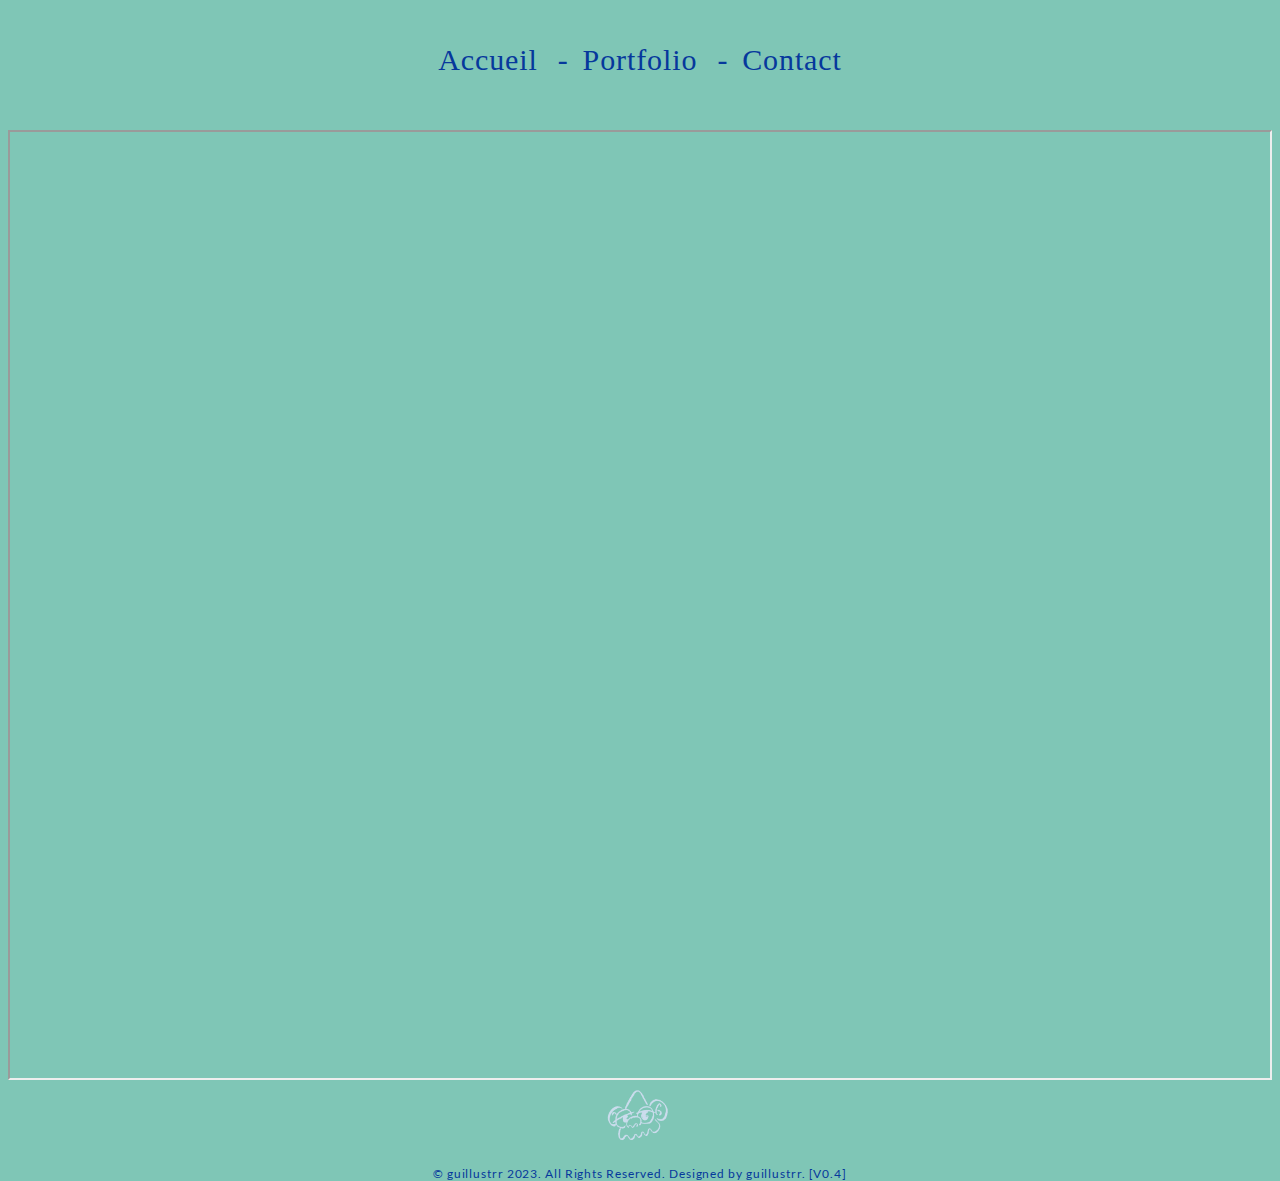
==== cv.html @ a7a3a3d7 "ajout la visu du CV" ====
<!DOCTYPE html>
<html lang="en">
<head>
    <meta charset="UTF-8">
    <meta name="viewport" content="width=device-width, initial-scale=1.0">
    <title>CV</title>

    <link rel="stylesheet" href="./css/ga_style.css">
</head>

<body>
    <!-- Header -->
		<header id="ga_header" role="banner">

			<!--BURGER -->
			<div id="menu">
				<div id="menu-bar" onclick="menuOnClick()">
				  <div id="bar1" class="bar"></div>
				  <div id="bar2" class="bar"></div>
				  <div id="bar3" class="bar"></div>
				</div>
				<nav class="nav" id="nav">
				  <ul>
					<li><a href="index.html">Accueil</a></li>
					<li><a href="#">Portfolio</a></li>
					<li><a href="#">Contact</a></li>
				  </ul>
				</nav> 
			  </div>
			  
			  <div class="menu-bg" id="menu-bg"></div>
			<!--BURGER-->
	
			
		</header>
		<!-- Header -->
		<main>
        <!-- Visionneuse PDF -->
			<div class="ga_pdf">
				<!--<iframe src="../images/cv_gazario2.pdf" width="80%" height="70%"> </iframe>-->
				<iframe src="./images/cv_gazario2.pdf" width="100%" height="950px"> </iframe>
			</div>
    	<!-- Visionneuse PDF -->
		</main>


    		<!-- Footer -->
		<footer>
			<div class="justify-content-center align-items-center">
				<div class="d-flex justify-content-center align-items-center">
					<img src="images/guillustrrFrost.png" alt="Image" class="ga_logo text-center">
				</div>
					<p class="ga_copyright text-center">&copy; guillustrr 2023. All Rights Reserved. Designed by guillustrr. [V0.4]</p>
			</div>
		</footer>
		<!-- Footer -->

		<!-- SCRIPT BURGER MENU -->
		<script src="js/ga_burger.js"></script>
</body>




</html>
---- css/ga_style.css ----
@font-face {

    font-family: 'Lato';
    src: url("../fonts/Lato/Lato-Regular.ttf") format("truetype");
    font-weight: regular;

  }

  @font-face {
    font-family: 'UnicaOne';
    src: url("../fonts/Unica_One/UnicaOne-Regular.ttf") format("truetype");
  
  }

  @font-face {
    font-family: 'orkney';
    src: url("../fonts/orkney/orkney-bold.otf") format("opentype");
    font-weight: bold;
  }

  :root{

/*-------COULEURS----------------------*/

 
    --ga_headerBackground:#7fc6b6ff;
    --ga_headerFont:rgb(6, 56, 156);
    /*--ga_headerFont:#31647bff;*/
    
    --ga_bodyBackground:#7fc6b6ff;
    --ga_bodyFont:#2c93bc;
    --ga_titleAndButtons:#00eebb;

    --ga_firstFrost: #CBDCED;
    --ga_nightBlue:#0b253c;
    --ga_racingBlue:#2c93bc;
    --ga_greensh: #00eebb;
    --ga_purpleBoss:#a859ca;
    --ga-bloulouh : #22afd2;

  }

  /*--------------GENERAL------------------------*/

  html {
   height: 95%;
  }

  body {
    font-family: "Lato";
    font-size: 18px;
    /*line-height: 26px; *//*interligne*/
    color: var(--ga_bodyFont);
    font-weight: 500;
    letter-spacing: .05em; /*espace horizontale entre les lettres*/
    /*background-image: url('../images/BCK3.png');
    background-size: cover;
    background-position: center;*/
    background-color:var(--ga_bodyBackground);

    min-height: 100%;
    padding-bottom:80px; /* Hauteur du pied de page */
    position: relative;
  
  }


  footer {
    text-align: center;
    color: var(--ga_blou);
    position:absolute;

    bottom:0;  /* on le colle en bas */
    width:100%;
    height:80px;   /* Hauteur du pied de page */
  }

  * {
    -moz-box-sizing: border-box; box-sizing: border-box;
    /*Appliquée à l'ensemble des éléments, box-sizing va limiter la hauteur de <body> à 100%.*/
  }

  .container{
    width: 1080px;
    margin-left: auto;
    margin-right: auto;
  }

  a:hover, a:active, a:focus {
    outline: none;
    text-decoration: none;
  }




 /*-----------------------NAV-&-BURGER--------------------------*/
 li {
  display: inline-block;
}

#nav {
  justify-content: center;
}

.nav ul {
  padding: 0 22px;
}

.nav li {
  list-style: none;
  padding: 12px 5px;
}

.nav li a {
  color: var(--ga_headerFont);
  font-size: 30px;
  text-decoration: none;
  font-family: "UnicaOne";
}

.nav li a:hover {
  font-weight: bold;
}

.nav li:not(:last-child):after {
  content: "-";
  font-family: "UnicaOne";
  font-size: 30px;
  display: inline-block;
  margin-left: 20px;
  color: var(--ga_headerFont);
}

#encours a 
	{
    font-weight: bold;
    /*border-bottom: 2px solid var(--ga_bleuProfond);*/
	} 

    /*---mobile---BURGER----*/

 @media screen and (max-width: 768px) {
 #menu {
  z-index: 2;
}

li {
  display:block;
}

.nav li:not(:last-child):after {
  display: none;
}

#menu-bar {
  width: 45px;
  height: 40px;
  margin: 30px 0 20px 20px;
  cursor: pointer;
}

.bar {
  height: 5px;
  width: 100%;
  background-color: var(--ga_greensh);
  display: block;
  border-radius: 5px;
  transition: 0.3s ease;
}

#bar1 {
  transform: translateY(-4px);
}

#bar3 {
  transform: translateY(4px);
}

.nav {
  transition: 0.3s ease;
  display: none;
}

.nav ul {
  padding: 0 22px;
}

.nav li {
  list-style: none;
  padding: 12px 0;
}

.nav li a {
  color: white;
  font-size: 30px;
  text-decoration: none;
}

.nav li a:hover {
  font-weight: bold;
}

.menu-bg, #menu {
  top: 0;
  left: 1em;
  position: absolute;
}

.menu-bg {
  z-index: 1;
  width: 0;
  height: 0;
  margin: 30px 0 20px 20px;
  background: radial-gradient(circle, var(--ga_purpleBoss), var(--ga_purpleBoss));
  border-radius: 50%;
  transition: 0.3s ease;
}

.change {
  display: block;
}

.change .bar {
  background-color: white;
}

.change #bar1 {
  transform: translateY(4px) rotateZ(-45deg);
}

.change #bar2 {
  opacity: 0;
}

.change #bar3 {
  transform: translateY(-6px) rotateZ(45deg);
}

.change-bg {
  width: 520px;
  height: 460px;
  transform: translate(-60%,-30%);
}
}


  /*----------------------WEBKIT---------------------------*/
  
  ::-webkit-selection {
    color: var(--ga_white);
    background: #EDFFEB;
  }
  
  ::-moz-selection {
    color: var(--ga_white);
    background: var(--ga_greenLight);
  }
  
  ::selection {
    /*si selection d'une partie du texte sur la page*/
    color: var(--ga_white);
    background: var(--ga_greenLight);
  }
  
  a {
    -webkit-transition: all 0.5s ease;
    -moz-transition: all 0.5s ease;
    -ms-transition: all 0.5s ease;
    -o-transition: all 0.5s ease;
    transition: all 0.5s ease;
    text-decoration: none;
  }


/*----------------------SPACERS-&-LINES---------------------------*/

  .ga_spacer {
    clear: both;
    position: relative;
    border: none;
    padding: 0;
    margin: 0;
  }
  
  .ga_spacer_xlg {
    height: 150px;
  }
  @media screen and (max-width: 768px) {
    .ga_spacer_xlg {
      height: 80px;
    }
  }
  
  .ga_spacer_lg {
    height: 100px;
  }
  @media screen and (max-width: 768px) {
    .ga_spacer_lg {
      height: 70px;
    }
  }
  
  .ga_spacer_md {
    height: 80px;
  }
  @media screen and (max-width: 768px) {
    .ga_spacer_md {
      height: 50px;
    }
  }

  .ga_spacer_sm {
    height: 50px;
  }
  @media screen and (max-width: 768px) {
    .ga_spacer_sm {
      height: 20px;
    }
  }
  
  .ga_spacer_xs {
    height: 30px;
  }
  @media screen and (max-width: 768px) {
    .ga_spacer_xs {
      height: 20px;
    }
  }
  
  .ga_spacer_xxs {
    height: 30px;
  }

  .ga_spacer_xxs {
    height: 30px;
  }

  #ga_line {
  border-top: 5px solid;
  border-color: var(--ga_rougeCorail);
  width : 40%;
  margin-left: auto;
  margin-right: auto;
  }
  
  
/*---------------HEADER---------------------------------------*/

#ga_header {
  text-align: center;
  display: block;
  padding: 5px 0;
  float: left;
  margin-bottom: 1em;
  width: 100%;
  background-color: var(--ga_headerBackground);
}
@media screen and (max-width: 768px) {
  #ga_header #ga_main_nav {
    display: none;
  }

  #ga_header {
    padding-bottom: 50px;
  }
}

h1 {
  font-family: 'orkney';
  font-weight: bolder !important;
  /*color: #CBDCED;*/
  color: white;
  font-size: 50px;
  line-height: 1em;
  margin-bottom: 0.5em;
  margin-top: 0.5em;
  position: relative;
  padding-bottom: 30px;
}
@media screen and (max-width: 768px) {
  h1 {
  font-size: 30px;
  line-height: 1.5em;
  margin-top: 1.5em;
  margin-bottom: 0.5em;
  padding-left: 0.5em;
  padding-right: 0.5em;
  }
}

/*--------------SECTION-PRESENTATION-------------------------*/

  .ga_half {
    width: 100%;
    background: var(--ga_background);
  }

  #ga_img_id{
    /*width: 300px ;*/
    max-width: 100%;
    margin: 0;
  }

   .ga_section_title .ga_title,
   .ga_page_title .ga_title {
     font-family: "UnicaOne";
     /* police Unica One pour les titres*/
     text-transform: uppercase;
     /*border-bottom: 2px solid #2e2e2e;*/
     font-size: 30px;
     line-height: 40px;
     display: inline-block;
     color: var(--ga_titleAndButtons);
   }

   .ga_btn_other_option {
    float: left;
    margin-right: 10px;
    font-weight: bold;
    background-color: #00eebb;
    color: var(--ga_bodyBackground);
    border-radius: 5px;
    padding-left: 1em;
    padding-right: 1em;
    -webkit-transition: all 0.5s ease;
    -moz-transition: all 0.5s ease;
    -ms-transition: all 0.5s ease;
    -o-transition: all 0.5s ease;
    transition: all 0.5s ease;
  }

  .ga_btn_other_option:hover{
    background-color: var(--ga_racingBlue);
    color: var(--ga_nightBlue);
  }


  /*---------------SECTION CV-----------------*/

  .ga_pdf{
    display: flex;
    justify-content: center;
    width: 100%;
    height: auto;
    margin-left: auto;
    margin-right: auto;

  }

  /*---------------FOOTER----------------*/



  .ga_copyright {
    font-size: 12px;
    color: var(--ga_headerFont);
    margin-bottom: 0;
  }

  .ga_logo{
    max-width: auto;
    height: 70px;
  }
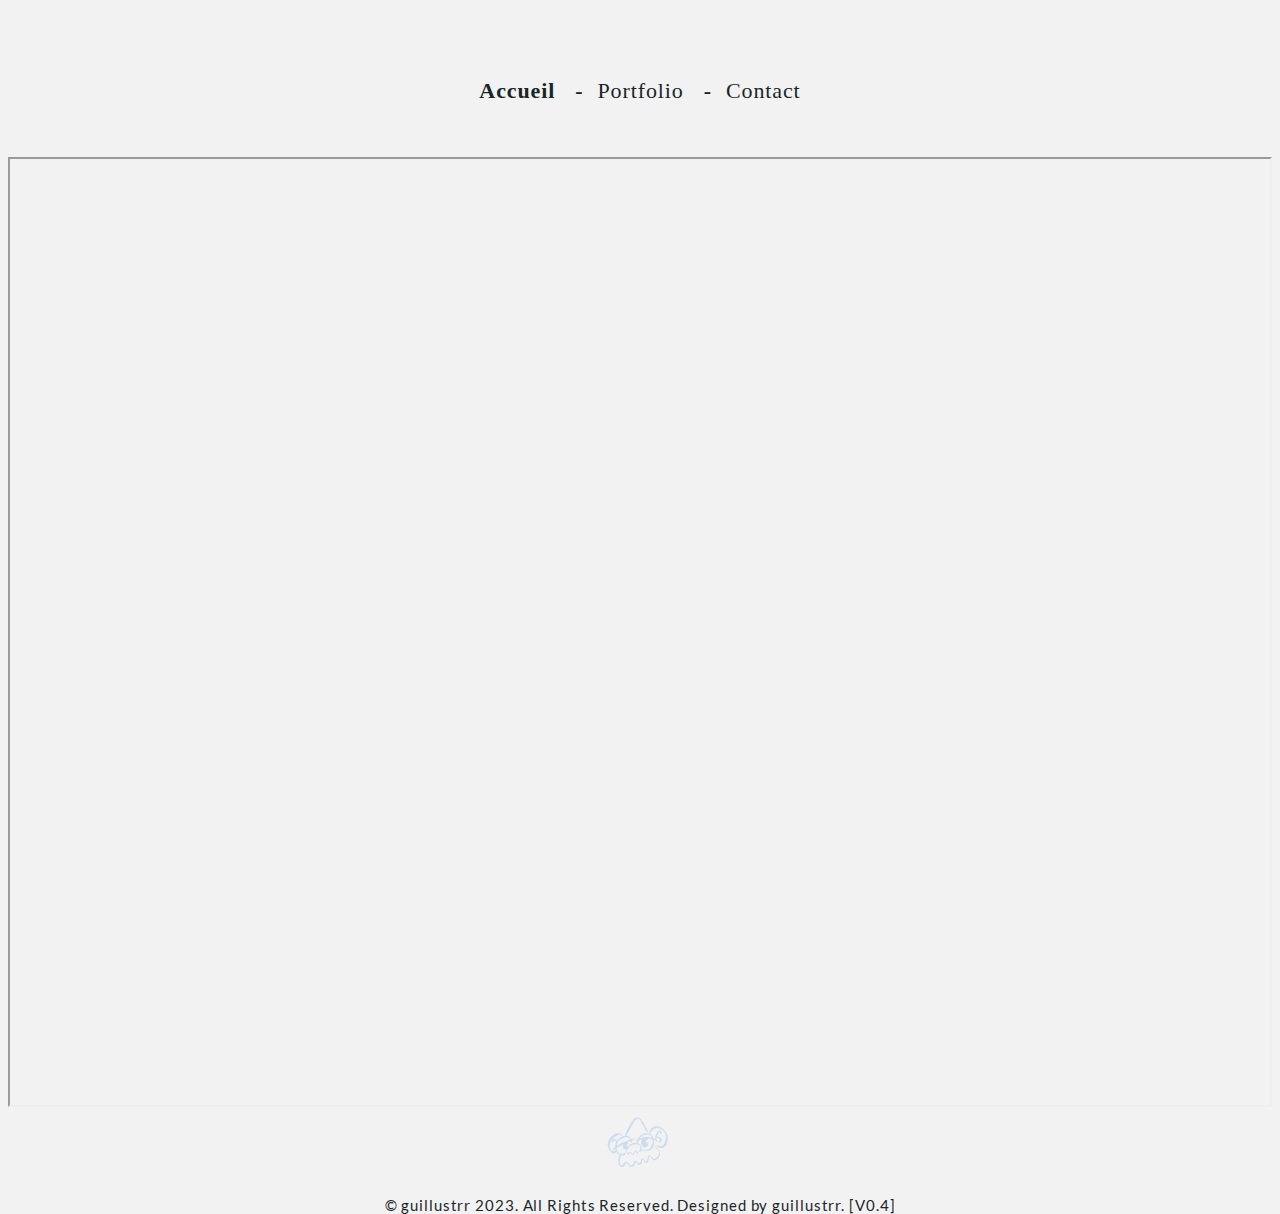
==== commit deb77471: "dd" ====
--- a/cv.html
+++ b/cv.html
@@ -8,9 +8,9 @@
     <link rel="stylesheet" href="./css/ga_style.css">
 </head>
 
-<body>
-    <!-- Header -->
-		<header id="ga_header" role="banner">
+<body >
+   <!-- Header -->
+		<header class="container" id="ga_header" role="banner">
 
 			<!--BURGER -->
 			<div id="menu">
@@ -21,7 +21,7 @@
 				</div>
 				<nav class="nav" id="nav">
 				  <ul>
-					<li><a href="index.html">Accueil</a></li>
+					<li id="encours"><a href="index.html">Accueil</a></li>
 					<li><a href="#">Portfolio</a></li>
 					<li><a href="#">Contact</a></li>
 				  </ul>
--- a/css/ga_style.css
+++ b/css/ga_style.css
@@ -18,45 +18,103 @@
     font-weight: bold;
   }
 
+  @font-face {
+    font-family: 'Finland';
+    src: url("../fonts/finland_rounded/Finland\ Rounded\ Thin.ttf") format("truetype");
+    font-weight: regular;
+  }
+
+  @font-face {
+    font-family: 'Tulpen';
+    src: url("../fonts/tulpen-one/TulpenOne-Regular.ttf") format("truetype");
+    font-weight: regular;
+  }
+
+  @font-face {
+    font-family: 'mona_shark';
+    src: url("../fonts/helgoland/Helgoland.otf") format("opentype");
+    font-weight: regular;
+  }
+
+
+
   :root{
 
 /*-------COULEURS----------------------*/
 
  
-    --ga_headerBackground:#7fc6b6ff;
-    --ga_headerFont:rgb(6, 56, 156);
+    --ga_headerBackground:#f2f2f2ff;
+    --ga_headerFont:#040577ff;
     /*--ga_headerFont:#31647bff;*/
     
-    --ga_bodyBackground:#7fc6b6ff;
-    --ga_bodyFont:#2c93bc;
-    --ga_titleAndButtons:#00eebb;
+    --ga_bodyBackground:#f2f2f2ff;
+    --ga_bodyFont:#040577ff;
+    --ga_titleAndButtons:#040577ff;
 
     --ga_firstFrost: #CBDCED;
     --ga_nightBlue:#0b253c;
-    --ga_racingBlue:#2c93bc;
+
     --ga_greensh: #00eebb;
-    --ga_purpleBoss:#a859ca;
+    --ga_purpleBoss:#013328;
     --ga-bloulouh : #22afd2;
 
+    --ga_forestIci : #013328;
+    --ga_bloulagoune : #191718;
+
+    --ga_neige: #dfebe9ff;
+    /*--ga_bleuClair : #5f98b5ff; */
+    --ga_bleuVert:rgb(65, 103, 112);
+    --ga_bleuMarine : #262d47ff;
+    --ga_vert : #70bd85ff;
+    --ga_jaune : #bbc48bff;
+
+
+    /***************************/
+    --ga_blou:		  #1d388fff;
+    --ga_blouDip:		#040577ff;
+    --ga_griin:		  #0b83a9ff;
+    --ga_griinDip:	#035b83ff;
+    --ga_gri:	    	#f2f2f2ff;
+    --ga_griDip:		#ecececff;
+    --ga_almostBack:#0d0d0dff;
+
+    --ga_fedBlue:   #140d4f;
+
+    /**PALETTE GUILLUSTRR*************************/
+    --ga_dark:       #182628;
+    --ga_almostWhite:#F2F2F2;
+    --ga_bleu:       #164450;
+
+
+
+    --ga_fedBlue:   #140d4f;
+    --ga_bleuVert:rgb(65, 103, 112);
+    --ga_bleucccc:rgb(9, 114, 138);
+    --ga_aquoi:      #ddb92a;
+    --ga_vertClair:  #57BA98;
+    --ga_sapin:      #00da6d;
+
+
+
   }
 
   /*--------------GENERAL------------------------*/
 
   html {
-   height: 95%;
+   height: 100%;
+
   }
 
   body {
+    height: 100%;
     font-family: "Lato";
     font-size: 18px;
     /*line-height: 26px; *//*interligne*/
-    color: var(--ga_bodyFont);
+    color: var(--ga_dark);
     font-weight: 500;
     letter-spacing: .05em; /*espace horizontale entre les lettres*/
-    /*background-image: url('../images/BCK3.png');
-    background-size: cover;
-    background-position: center;*/
-    background-color:var(--ga_bodyBackground);
+    background-color: var(--ga_almostWhite);
+
 
     min-height: 100%;
     padding-bottom:80px; /* Hauteur du pied de page */
@@ -68,7 +126,7 @@
   footer {
     text-align: center;
     color: var(--ga_blou);
-    position:absolute;
+    /* position:absolute; */
 
     bottom:0;  /* on le colle en bas */
     width:100%;
@@ -86,9 +144,16 @@
     margin-right: auto;
   }
 
+  @media screen and (max-width: 768px) {
+    .container{
+      width: 100%;
+    }
+  }
+
   a:hover, a:active, a:focus {
     outline: none;
     text-decoration: none;
+
   }
 
 
@@ -100,7 +165,11 @@
 }
 
 #nav {
-  justify-content: center;
+  justify-content: right;
+}
+
+.nav {
+  padding-top: 35px;
 }
 
 .nav ul {
@@ -113,8 +182,9 @@
 }
 
 .nav li a {
-  color: var(--ga_headerFont);
-  font-size: 30px;
+  color: var(--ga_dark);
+  font-size: 22px;
+
   text-decoration: none;
   font-family: "UnicaOne";
 }
@@ -126,16 +196,17 @@
 .nav li:not(:last-child):after {
   content: "-";
   font-family: "UnicaOne";
-  font-size: 30px;
+  font-size: 22px;
+  font-weight: bold;
   display: inline-block;
   margin-left: 20px;
-  color: var(--ga_headerFont);
+  color: var(--ga_dark);
 }
 
 #encours a 
 	{
     font-weight: bold;
-    /*border-bottom: 2px solid var(--ga_bleuProfond);*/
+    /*border-bottom: 5px solid var(--ga_headerFont);*/
 	} 
 
     /*---mobile---BURGER----*/
@@ -163,7 +234,7 @@
 .bar {
   height: 5px;
   width: 100%;
-  background-color: var(--ga_greensh);
+  background-color: var(--ga_almostWhite);
   display: block;
   border-radius: 5px;
   transition: 0.3s ease;
@@ -180,6 +251,7 @@
 .nav {
   transition: 0.3s ease;
   display: none;
+  padding-top: 0;
 }
 
 .nav ul {
@@ -212,7 +284,7 @@
   width: 0;
   height: 0;
   margin: 30px 0 20px 20px;
-  background: radial-gradient(circle, var(--ga_purpleBoss), var(--ga_purpleBoss));
+  background: radial-gradient(circle, var(--ga_sapin), var(--ga_sapin));
   border-radius: 50%;
   transition: 0.3s ease;
 }
@@ -354,7 +426,7 @@
   float: left;
   margin-bottom: 1em;
   width: 100%;
-  background-color: var(--ga_headerBackground);
+  /*background-color: var(--ga_headerBackground);*/
 }
 @media screen and (max-width: 768px) {
   #ga_header #ga_main_nav {
@@ -367,22 +439,23 @@
 }
 
 h1 {
-  font-family: 'orkney';
+  font-family: 'mona_shark';
   font-weight: bolder !important;
   /*color: #CBDCED;*/
-  color: white;
-  font-size: 50px;
+  /*color: #036160;*/
+  color: var(--ga_dark);
+  font-size: 70px;
   line-height: 1em;
   margin-bottom: 0.5em;
-  margin-top: 0.5em;
-  position: relative;
-  padding-bottom: 30px;
+  /* margin-top: 0.5em; */
+  /* position: relative; */
+
 }
 @media screen and (max-width: 768px) {
   h1 {
-  font-size: 30px;
+  font-size: 70px;
   line-height: 1.5em;
-  margin-top: 1.5em;
+  margin-top: 0.5em;
   margin-bottom: 0.5em;
   padding-left: 0.5em;
   padding-right: 0.5em;
@@ -393,7 +466,10 @@
 
   .ga_half {
     width: 100%;
-    background: var(--ga_background);
+    /*background: var(--ga_griDip);*/
+    border-radius: 10px;
+    /*box-shadow: 5px 5px 2px 1px var(--ga_griDip);*/
+    margin-bottom: 50px;
   }
 
   #ga_img_id{
@@ -406,20 +482,21 @@
    .ga_page_title .ga_title {
      font-family: "UnicaOne";
      /* police Unica One pour les titres*/
-     text-transform: uppercase;
+     /* text-transform: uppercase; */
      /*border-bottom: 2px solid #2e2e2e;*/
      font-size: 30px;
+     /* font-weight: bold; */
      line-height: 40px;
      display: inline-block;
-     color: var(--ga_titleAndButtons);
+     color:var(--ga_bleu);
    }
 
    .ga_btn_other_option {
     float: left;
     margin-right: 10px;
-    font-weight: bold;
-    background-color: #00eebb;
-    color: var(--ga_bodyBackground);
+    /* font-weight: bold; */
+    background-color: var(--ga_dark);
+    color: var(--ga_almostWhite);
     border-radius: 5px;
     padding-left: 1em;
     padding-right: 1em;
@@ -431,8 +508,8 @@
   }
 
   .ga_btn_other_option:hover{
-    background-color: var(--ga_racingBlue);
-    color: var(--ga_nightBlue);
+    background-color: var(--ga_bleu);
+    color: var(--ga_almostWhite);
   }
 
 
@@ -453,8 +530,8 @@
 
 
   .ga_copyright {
-    font-size: 12px;
-    color: var(--ga_headerFont);
+    font-size: 15px;
+    color: var(--ga_dark);
     margin-bottom: 0;
   }
 
@@ -463,4 +540,58 @@
     height: 70px;
   }
   
-  
+  /*--------SLIDER---------------------------------*/
+
+.wrapper {
+    display: flex;
+    width: 100%;
+    margin: 0 auto;
+    justify-content: space-between;
+    /* overflow: hidden; */
+    font-size: xx-small !important;
+
+  }
+
+  .item img{
+    max-width: 70px;
+    max-height: 70px;
+    margin-left: 10px;
+    margin-right: 10px;
+  }
+  /*
+  .item {
+
+    flex: 0 0 auto;
+    animation: animate 5s linear infinite;
+
+  }
+
+  .container:hover .item {
+    animation-play-state: paused;
+  }
+  @keyframes animate {
+    0% {
+      transform: translateX(0);
+    }
+    100% {
+      transform: translateX(-100%);
+    }
+  }
+  @media (max-width:767px) {
+    .wrapper {
+      width: 95%;
+      border-radius: 0;
+      padding: 0;
+    }
+  } */
+
+  /* *
+  .
+  charge les roles foreach desus
+  document role charge je supprimme tout 
+  je regarde ce que jai recu du formulaires
+  je fais un persist */
+
+
+
+  